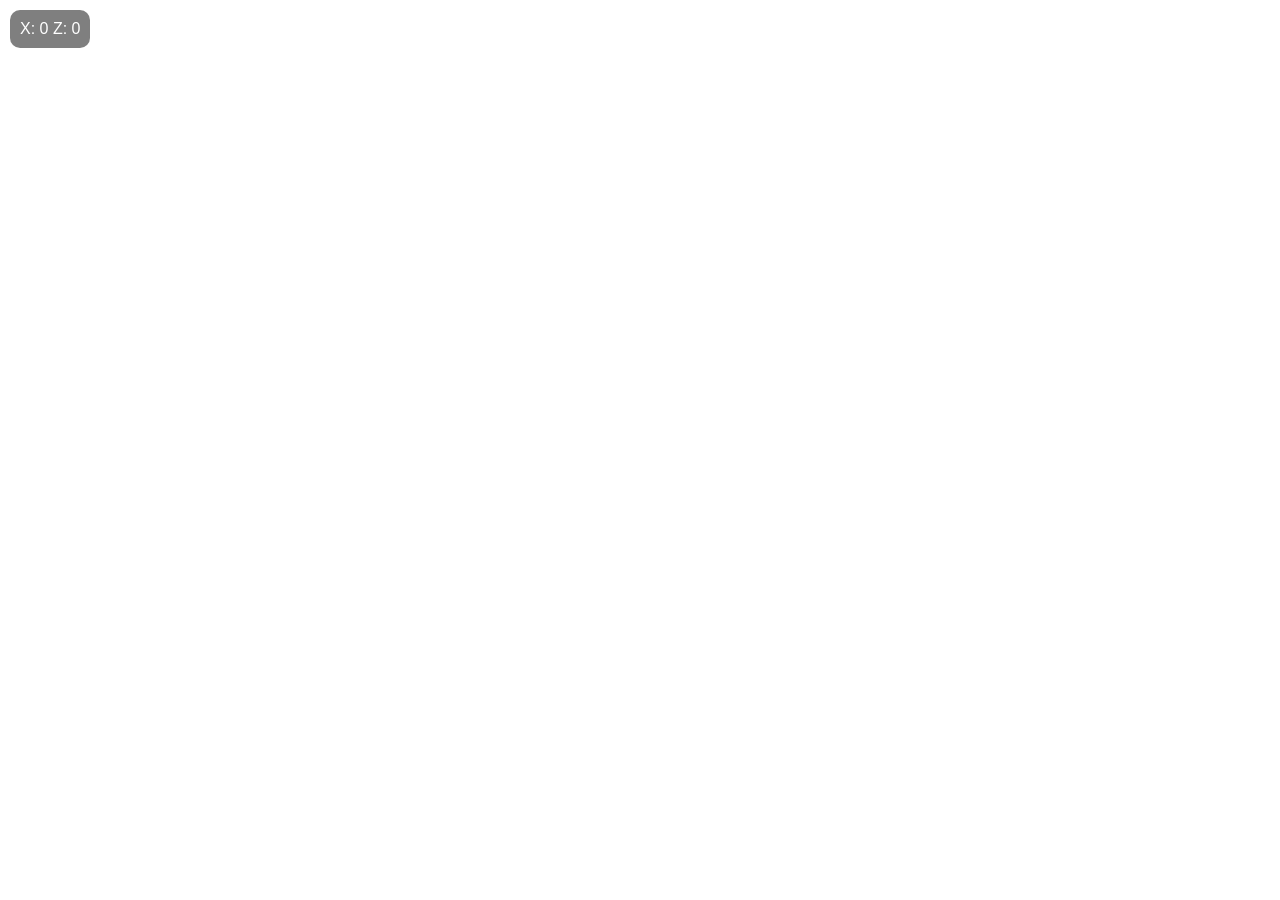
==== test3d.html @ e428cf89 "Update test3d.html" ====
<!DOCTYPE html>
<html>
<head>
<meta charset="UTF-8">
<title>Nova 3D World</title>

<style>

body {
    margin: 0;
    overflow: hidden;
}

#info {

    position: fixed;

    top: 10px;
    left: 10px;

    color: white;

    background: rgba(0,0,0,0.5);

    padding: 10px;

    font-family: Arial;

    border-radius: 10px;

    z-index: 100;

}

</style>

</head>
<body>

<div id="info">
X: 0 Z: 0
</div>

<script type="module">

import * as THREE from "https://unpkg.com/three@0.166.1/build/three.module.js";

const scene = new THREE.Scene();

scene.background =
new THREE.Color(0x87ceeb);

// Camera

const camera =
new THREE.PerspectiveCamera(
75,
window.innerWidth /
window.innerHeight,
0.1,
1000
);

// Renderer

const renderer =
new THREE.WebGLRenderer({
    antialias: true
});

renderer.setSize(
    window.innerWidth,
    window.innerHeight
);

document.body.appendChild(
    renderer.domElement
);

// Lighting

const sun =
new THREE.DirectionalLight(
    0xffffff,
    2
);

sun.position.set(
    10,
    20,
    10
);

scene.add(sun);

scene.add(
    new THREE.AmbientLight(
        0xffffff,
        1
    )
);

// Ground

const grassMaterial =
new THREE.MeshLambertMaterial({
    color: 0x55aa55
});

for (let x = -20; x <= 20; x++) {

    for (let z = -20; z <= 20; z++) {

        const block =
        new THREE.Mesh(
            new THREE.BoxGeometry(),
            grassMaterial
        );

        block.position.set(
            x,
            0,
            z
        );

        scene.add(block);

    }

}

// Tree

const woodMaterial =
new THREE.MeshLambertMaterial({
    color: 0x8b5a2b
});

for (let y = 1; y <= 3; y++) {

    const trunk =
    new THREE.Mesh(
        new THREE.BoxGeometry(),
        woodMaterial
    );

    trunk.position.set(
        0,
        y,
        0
    );

    scene.add(trunk);

}

const leafMaterial =
new THREE.MeshLambertMaterial({
    color: 0x228b22
});

for (let x = -1; x <= 1; x++) {

    for (let z = -1; z <= 1; z++) {

        const leaf =
        new THREE.Mesh(
            new THREE.BoxGeometry(),
            leafMaterial
        );

        leaf.position.set(
            x,
            4,
            z
        );

        scene.add(leaf);

    }

}

// Player

camera.position.set(
    5,
    2,
    8
);

// Mouse / Drag Look

let yaw = 0;
let pitch = 0;

let dragging = false;

let lastX = 0;
let lastY = 0;

window.addEventListener(
    "pointerdown",
    e => {

        dragging = true;

        lastX = e.clientX;
        lastY = e.clientY;

    }
);

window.addEventListener(
    "pointerup",
    () => {

        dragging = false;

    }
);

window.addEventListener(
    "pointermove",
    e => {

        if (!dragging) return;

        const dx =
        e.clientX - lastX;

        const dy =
        e.clientY - lastY;

        yaw -= dx * 0.01;
        pitch -= dy * 0.01;

        if (pitch > 1.5)
            pitch = 1.5;

        if (pitch < -1.5)
            pitch = -1.5;

        lastX = e.clientX;
        lastY = e.clientY;

    }
);

// WASD

const keys = {};

window.addEventListener(
    "keydown",
    e => {

        keys[
            e.key.toLowerCase()
        ] = true;

    }
);

window.addEventListener(
    "keyup",
    e => {

        keys[
            e.key.toLowerCase()
        ] = false;

    }
);

function movePlayer() {

    const speed = 0.12;

    const forwardX =
    Math.sin(yaw);

    const forwardZ =
    Math.cos(yaw);

    if (keys["w"]) {

        camera.position.x +=
        forwardX * speed;

        camera.position.z +=
        forwardZ * speed;

    }

    if (keys["s"]) {

        camera.position.x -=
        forwardX * speed;

        camera.position.z -=
        forwardZ * speed;

    }

    if (keys["a"]) {

        camera.position.x +=
        forwardZ * speed;

        camera.position.z -=
        forwardX * speed;

    }

    if (keys["d"]) {

        camera.position.x -=
        forwardZ * speed;

        camera.position.z +=
        forwardX * speed;

    }

}

// Resize

window.addEventListener(
    "resize",
    () => {

        camera.aspect =
        window.innerWidth /
        window.innerHeight;

        camera.updateProjectionMatrix();

        renderer.setSize(
            window.innerWidth,
            window.innerHeight
        );

    }
);

// Game Loop

function animate() {

    requestAnimationFrame(
        animate
    );

    movePlayer();

    const direction =
    new THREE.Vector3();

    direction.x =
    Math.cos(pitch) *
    Math.sin(yaw);

    direction.y =
    Math.sin(pitch);

    direction.z =
    Math.cos(pitch) *
    Math.cos(yaw);

    camera.lookAt(

        camera.position.x +
        direction.x,

        camera.position.y +
        direction.y,

        camera.position.z +
        direction.z

    );

    document.getElementById(
        "info"
    ).textContent =

    "X: " +
    camera.position.x.toFixed(1) +

    " Z: " +
    camera.position.z.toFixed(1);

    renderer.render(
        scene,
        camera
    );

}

animate();

</script>

</body>
</html>
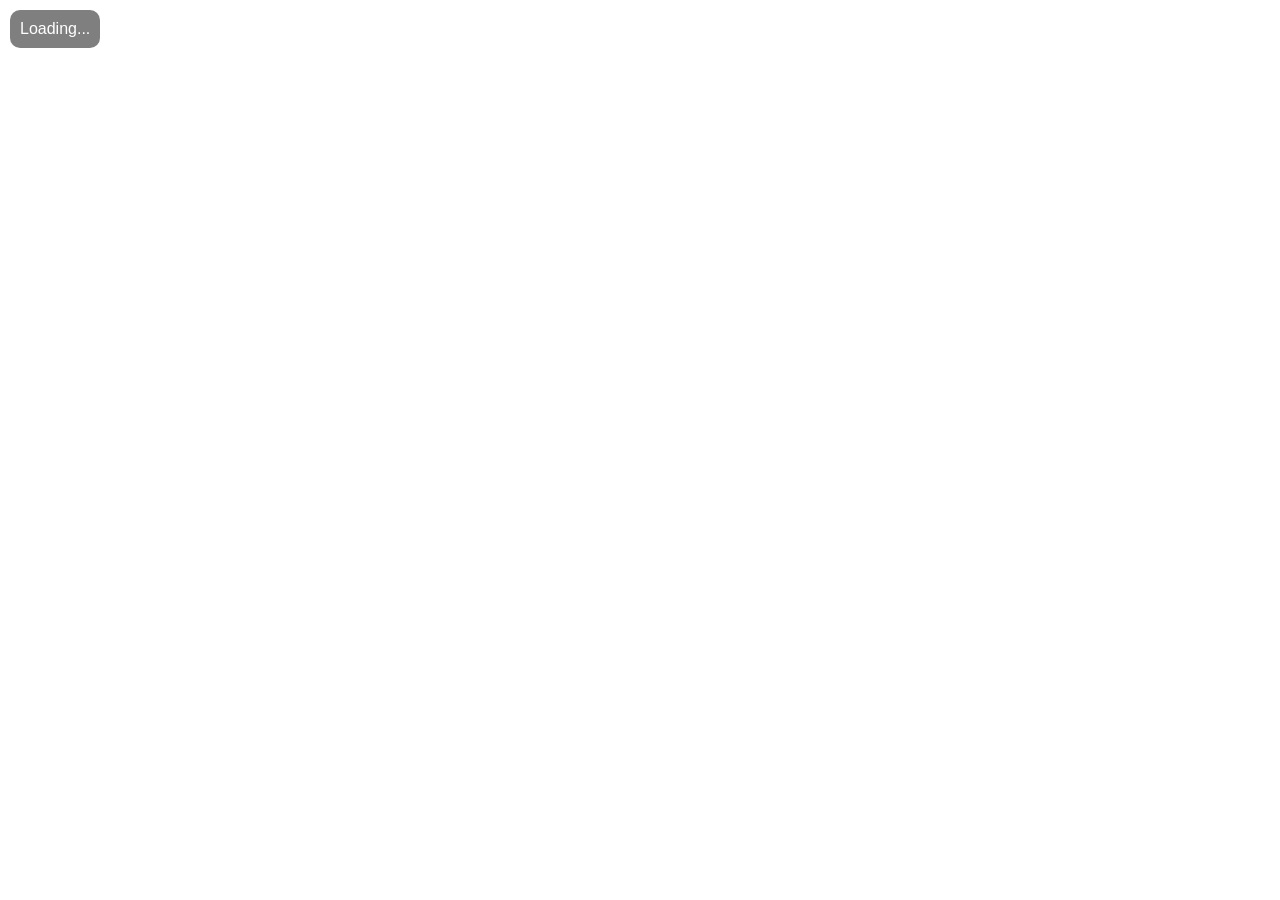
==== commit 2779d816: "Update test3d.html" ====
--- a/test3d.html
+++ b/test3d.html
@@ -2,7 +2,7 @@
 <html>
 <head>
 <meta charset="UTF-8">
-<title>Nova 3D World</title>
+<title>Nova World</title>
 
 <style>
 
@@ -24,21 +24,21 @@
 
     padding: 10px;
 
+    border-radius: 10px;
+
     font-family: Arial;
 
-    border-radius: 10px;
-
     z-index: 100;
-
 }
 
 </style>
 
 </head>
+
 <body>
 
 <div id="info">
-X: 0 Z: 0
+Loading...
 </div>
 
 <script type="module">
@@ -49,19 +49,14 @@
 
 scene.background =
 new THREE.Color(0x87ceeb);
-
-// Camera
 
 const camera =
 new THREE.PerspectiveCamera(
 75,
-window.innerWidth /
-window.innerHeight,
+window.innerWidth / window.innerHeight,
 0.1,
 1000
 );
-
-// Renderer
 
 const renderer =
 new THREE.WebGLRenderer({
@@ -77,7 +72,7 @@
     renderer.domElement
 );
 
-// Lighting
+// LIGHTING
 
 const sun =
 new THREE.DirectionalLight(
@@ -100,7 +95,7 @@
     )
 );
 
-// Ground
+// GROUND
 
 const grassMaterial =
 new THREE.MeshLambertMaterial({
@@ -129,7 +124,7 @@
 
 }
 
-// Tree
+// TREE
 
 const woodMaterial =
 new THREE.MeshLambertMaterial({
@@ -181,7 +176,7 @@
 
 }
 
-// Player
+// PLAYER
 
 camera.position.set(
     5,
@@ -189,7 +184,7 @@
     8
 );
 
-// Mouse / Drag Look
+// LOOK
 
 let yaw = 0;
 let pitch = 0;
@@ -247,9 +242,13 @@
     }
 );
 
-// WASD
+// KEYS
 
 const keys = {};
+
+let velocityY = 0;
+let onGround = true;
+let sneaking = false;
 
 window.addEventListener(
     "keydown",
@@ -259,6 +258,24 @@
             e.key.toLowerCase()
         ] = true;
 
+        if (
+            e.code === "Space" &&
+            onGround
+        ) {
+
+            velocityY = 0.25;
+            onGround = false;
+
+        }
+
+        if (
+            e.key === "Shift"
+        ) {
+
+            sneaking = true;
+
+        }
+
     }
 );
 
@@ -270,12 +287,28 @@
             e.key.toLowerCase()
         ] = false;
 
-    }
-);
+        if (
+            e.key === "Shift"
+        ) {
+
+            sneaking = false;
+
+        }
+
+    }
+);
+
+// MOVEMENT
 
 function movePlayer() {
 
-    const speed = 0.12;
+    let speed = 0.12;
+
+    if (sneaking) {
+
+        speed = 0.05;
+
+    }
 
     const forwardX =
     Math.sin(yaw);
@@ -325,7 +358,7 @@
 
 }
 
-// Resize
+// RESIZE
 
 window.addEventListener(
     "resize",
@@ -345,7 +378,7 @@
     }
 );
 
-// Game Loop
+// GAME LOOP
 
 function animate() {
 
@@ -355,6 +388,32 @@
 
     movePlayer();
 
+    velocityY -= 0.01;
+
+    camera.position.y +=
+    velocityY;
+
+    if (
+        camera.position.y < 2
+    ) {
+
+        camera.position.y = 2;
+
+        velocityY = 0;
+
+        onGround = true;
+
+    }
+
+    if (
+        sneaking &&
+        onGround
+    ) {
+
+        camera.position.y = 1.3;
+
+    }
+
     const direction =
     new THREE.Vector3();
 
@@ -388,6 +447,9 @@
 
     "X: " +
     camera.position.x.toFixed(1) +
+
+    " Y: " +
+    camera.position.y.toFixed(1) +
 
     " Z: " +
     camera.position.z.toFixed(1);
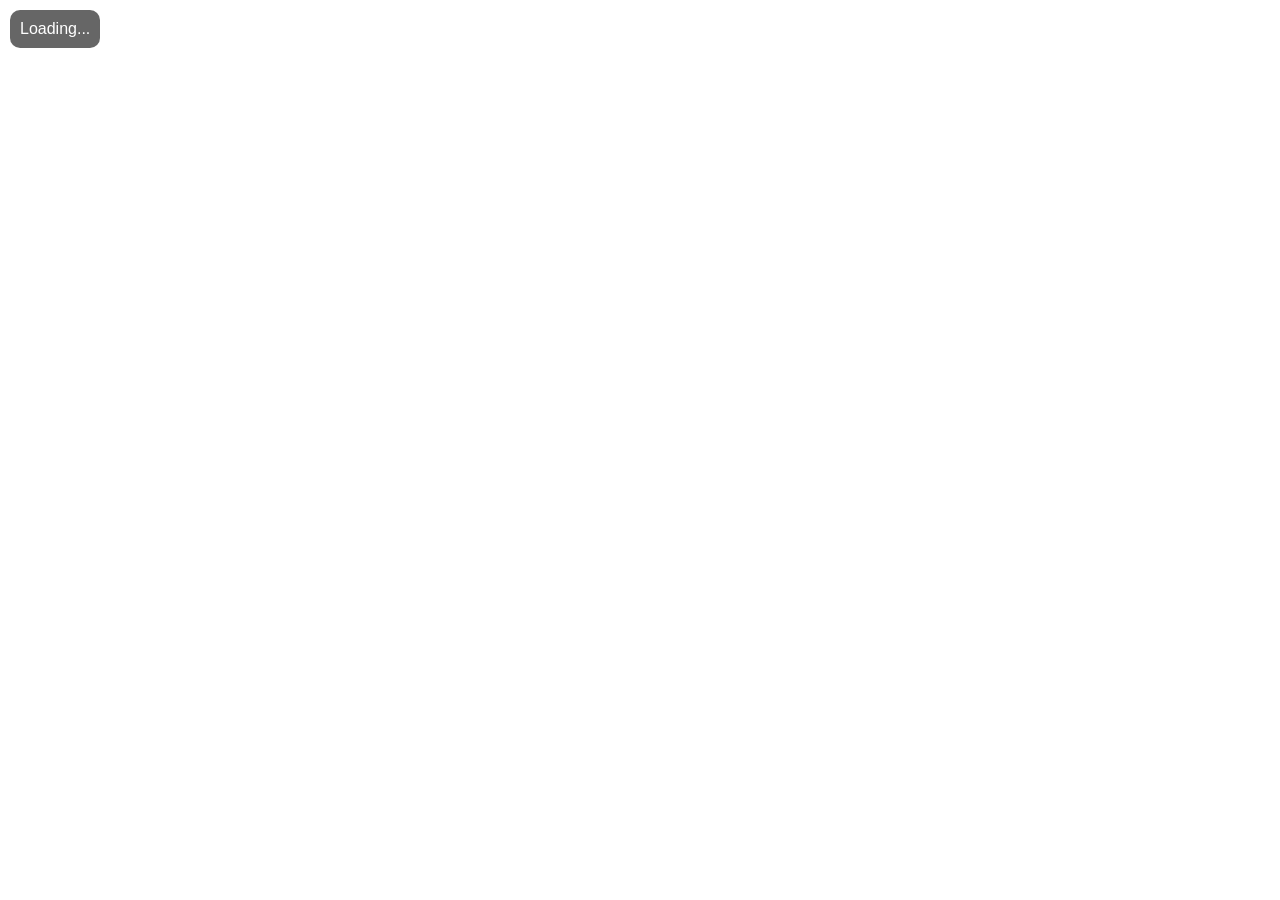
==== commit 74fa596b: "Update test3d.html" ====
--- a/test3d.html
+++ b/test3d.html
@@ -2,45 +2,51 @@
 <html>
 <head>
 <meta charset="UTF-8">
-<title>Nova World</title>
+<title>Nova World Alpha</title>
 
 <style>
 
-body {
-    margin: 0;
-    overflow: hidden;
-}
-
-#info {
-
-    position: fixed;
-
-    top: 10px;
-    left: 10px;
-
-    color: white;
-
-    background: rgba(0,0,0,0.5);
-
-    padding: 10px;
-
-    border-radius: 10px;
-
-    font-family: Arial;
-
-    z-index: 100;
+body{
+    margin:0;
+    overflow:hidden;
+}
+
+#info{
+    position:fixed;
+    top:10px;
+    left:10px;
+    color:white;
+    background:rgba(0,0,0,.6);
+    padding:10px;
+    border-radius:10px;
+    font-family:Arial;
+    z-index:100;
+}
+
+#crosshair{
+    position:fixed;
+    left:50%;
+    top:50%;
+    transform:translate(-50%,-50%);
+    color:white;
+    font-size:30px;
+    font-weight:bold;
+    z-index:100;
+    pointer-events:none;
 }
 
 </style>
-
 </head>
-
 <body>
 
 <div id="info">
 Loading...
 </div>
 
+<div id="crosshair">
++
+</div>
+
 <script type="module">
 
 import * as THREE from "https://unpkg.com/three@0.166.1/build/three.module.js";
@@ -53,125 +59,125 @@
 const camera =
 new THREE.PerspectiveCamera(
 75,
-window.innerWidth / window.innerHeight,
+window.innerWidth /
+window.innerHeight,
 0.1,
 1000
 );
 
 const renderer =
 new THREE.WebGLRenderer({
-    antialias: true
+    antialias:true
 });
 
 renderer.setSize(
-    window.innerWidth,
-    window.innerHeight
+window.innerWidth,
+window.innerHeight
 );
 
 document.body.appendChild(
-    renderer.domElement
-);
-
-// LIGHTING
+renderer.domElement
+);
+
+// LIGHT
 
 const sun =
 new THREE.DirectionalLight(
-    0xffffff,
-    2
+0xffffff,
+2
 );
 
 sun.position.set(
-    10,
-    20,
-    10
+10,
+20,
+10
 );
 
 scene.add(sun);
 
 scene.add(
-    new THREE.AmbientLight(
-        0xffffff,
-        1
-    )
-);
+new THREE.AmbientLight(
+0xffffff,
+1
+)
+);
+
+// BLOCKS
+
+const blocks = [];
+
+function addBlock(
+x,
+y,
+z,
+color = 0x55aa55
+){
+
+    const block =
+    new THREE.Mesh(
+
+        new THREE.BoxGeometry(),
+
+        new THREE.MeshLambertMaterial({
+            color:color
+        })
+
+    );
+
+    block.position.set(
+        x,
+        y,
+        z
+    );
+
+    scene.add(block);
+
+    blocks.push(block);
+
+    return block;
+}
 
 // GROUND
 
-const grassMaterial =
-new THREE.MeshLambertMaterial({
-    color: 0x55aa55
-});
-
-for (let x = -20; x <= 20; x++) {
-
-    for (let z = -20; z <= 20; z++) {
-
-        const block =
-        new THREE.Mesh(
-            new THREE.BoxGeometry(),
-            grassMaterial
-        );
-
-        block.position.set(
+for(let x=-20;x<=20;x++){
+
+    for(let z=-20;z<=20;z++){
+
+        addBlock(
             x,
             0,
-            z
+            z,
+            0x55aa55
         );
 
-        scene.add(block);
-
     }
 
 }
 
 // TREE
 
-const woodMaterial =
-new THREE.MeshLambertMaterial({
-    color: 0x8b5a2b
-});
-
-for (let y = 1; y <= 3; y++) {
-
-    const trunk =
-    new THREE.Mesh(
-        new THREE.BoxGeometry(),
-        woodMaterial
-    );
-
-    trunk.position.set(
+for(let y=1;y<=3;y++){
+
+    addBlock(
         0,
         y,
-        0
-    );
-
-    scene.add(trunk);
-
-}
-
-const leafMaterial =
-new THREE.MeshLambertMaterial({
-    color: 0x228b22
-});
-
-for (let x = -1; x <= 1; x++) {
-
-    for (let z = -1; z <= 1; z++) {
-
-        const leaf =
-        new THREE.Mesh(
-            new THREE.BoxGeometry(),
-            leafMaterial
-        );
-
-        leaf.position.set(
+        0,
+        0x8b5a2b
+    );
+
+}
+
+for(let x=-1;x<=1;x++){
+
+    for(let z=-1;z<=1;z++){
+
+        addBlock(
             x,
             4,
-            z
+            z,
+            0x228b22
         );
 
-        scene.add(leaf);
-
     }
 
 }
@@ -179,9 +185,9 @@
 // PLAYER
 
 camera.position.set(
-    5,
-    2,
-    8
+5,
+2,
+8
 );
 
 // LOOK
@@ -195,51 +201,51 @@
 let lastY = 0;
 
 window.addEventListener(
-    "pointerdown",
-    e => {
-
-        dragging = true;
-
-        lastX = e.clientX;
-        lastY = e.clientY;
-
-    }
-);
-
-window.addEventListener(
-    "pointerup",
-    () => {
-
-        dragging = false;
-
-    }
-);
-
-window.addEventListener(
-    "pointermove",
-    e => {
-
-        if (!dragging) return;
-
-        const dx =
-        e.clientX - lastX;
-
-        const dy =
-        e.clientY - lastY;
-
-        yaw -= dx * 0.01;
-        pitch -= dy * 0.01;
-
-        if (pitch > 1.5)
-            pitch = 1.5;
-
-        if (pitch < -1.5)
-            pitch = -1.5;
-
-        lastX = e.clientX;
-        lastY = e.clientY;
-
-    }
+"pointerdown",
+e=>{
+
+    dragging = true;
+
+    lastX = e.clientX;
+    lastY = e.clientY;
+
+}
+);
+
+window.addEventListener(
+"pointerup",
+()=>{
+
+    dragging = false;
+
+}
+);
+
+window.addEventListener(
+"pointermove",
+e=>{
+
+    if(!dragging) return;
+
+    const dx =
+    e.clientX - lastX;
+
+    const dy =
+    e.clientY - lastY;
+
+    yaw -= dx * 0.01;
+    pitch -= dy * 0.01;
+
+    if(pitch > 1.4)
+        pitch = 1.4;
+
+    if(pitch < -1.4)
+        pitch = -1.4;
+
+    lastX = e.clientX;
+    lastY = e.clientY;
+
+}
 );
 
 // KEYS
@@ -248,67 +254,44 @@
 
 let velocityY = 0;
 let onGround = true;
-let sneaking = false;
-
-window.addEventListener(
-    "keydown",
-    e => {
-
-        keys[
-            e.key.toLowerCase()
-        ] = true;
-
-        if (
-            e.code === "Space" &&
-            onGround
-        ) {
-
-            velocityY = 0.25;
-            onGround = false;
-
-        }
-
-        if (
-            e.key === "Shift"
-        ) {
-
-            sneaking = true;
-
-        }
-
-    }
-);
-
-window.addEventListener(
-    "keyup",
-    e => {
-
-        keys[
-            e.key.toLowerCase()
-        ] = false;
-
-        if (
-            e.key === "Shift"
-        ) {
-
-            sneaking = false;
-
-        }
-
-    }
-);
-
-// MOVEMENT
-
-function movePlayer() {
-
-    let speed = 0.12;
-
-    if (sneaking) {
-
-        speed = 0.05;
-
-    }
+
+window.addEventListener(
+"keydown",
+e=>{
+
+    keys[
+        e.key.toLowerCase()
+    ] = true;
+
+    if(
+        e.code === "Space" &&
+        onGround
+    ){
+
+        velocityY = 0.25;
+        onGround = false;
+
+    }
+
+}
+);
+
+window.addEventListener(
+"keyup",
+e=>{
+
+    keys[
+        e.key.toLowerCase()
+    ] = false;
+
+}
+);
+
+// MOVE
+
+function movePlayer(){
+
+    const speed = 0.15;
 
     const forwardX =
     Math.sin(yaw);
@@ -316,7 +299,7 @@
     const forwardZ =
     Math.cos(yaw);
 
-    if (keys["w"]) {
+    if(keys["w"]){
 
         camera.position.x +=
         forwardX * speed;
@@ -326,7 +309,7 @@
 
     }
 
-    if (keys["s"]) {
+    if(keys["s"]){
 
         camera.position.x -=
         forwardX * speed;
@@ -336,7 +319,7 @@
 
     }
 
-    if (keys["a"]) {
+    if(keys["a"]){
 
         camera.position.x +=
         forwardZ * speed;
@@ -346,7 +329,7 @@
 
     }
 
-    if (keys["d"]) {
+    if(keys["d"]){
 
         camera.position.x -=
         forwardZ * speed;
@@ -358,29 +341,121 @@
 
 }
 
+// RAYCAST
+
+const raycaster =
+new THREE.Raycaster();
+
+function getTargetBlock(){
+
+    raycaster.setFromCamera(
+        new THREE.Vector2(
+            0,
+            0
+        ),
+        camera
+    );
+
+    const hits =
+    raycaster.intersectObjects(
+        blocks
+    );
+
+    if(hits.length > 0){
+
+        return hits[0];
+
+    }
+
+    return null;
+
+}
+
+// LEFT CLICK = MINE
+
+window.addEventListener(
+"click",
+()=>{
+
+    const target =
+    getTargetBlock();
+
+    if(!target) return;
+
+    const block =
+    target.object;
+
+    scene.remove(block);
+
+    const i =
+    blocks.indexOf(block);
+
+    if(i > -1){
+
+        blocks.splice(i,1);
+
+    }
+
+}
+);
+
+// RIGHT CLICK = PLACE
+
+window.addEventListener(
+"contextmenu",
+e=>{
+
+    e.preventDefault();
+
+    const target =
+    getTargetBlock();
+
+    if(!target) return;
+
+    const normal =
+    target.face.normal;
+
+    const pos =
+    target.object.position;
+
+    addBlock(
+
+        pos.x + normal.x,
+
+        pos.y + normal.y,
+
+        pos.z + normal.z,
+
+        0x888888
+
+    );
+
+}
+);
+
 // RESIZE
 
 window.addEventListener(
-    "resize",
-    () => {
-
-        camera.aspect =
-        window.innerWidth /
-        window.innerHeight;
-
-        camera.updateProjectionMatrix();
-
-        renderer.setSize(
-            window.innerWidth,
-            window.innerHeight
-        );
-
-    }
-);
-
-// GAME LOOP
-
-function animate() {
+"resize",
+()=>{
+
+    camera.aspect =
+    window.innerWidth /
+    window.innerHeight;
+
+    camera.updateProjectionMatrix();
+
+    renderer.setSize(
+        window.innerWidth,
+        window.innerHeight
+    );
+
+}
+);
+
+// LOOP
+
+function animate(){
 
     requestAnimationFrame(
         animate
@@ -393,24 +468,15 @@
     camera.position.y +=
     velocityY;
 
-    if (
+    if(
         camera.position.y < 2
-    ) {
+    ){
 
         camera.position.y = 2;
 
         velocityY = 0;
 
         onGround = true;
-
-    }
-
-    if (
-        sneaking &&
-        onGround
-    ) {
-
-        camera.position.y = 1.3;
 
     }
 
